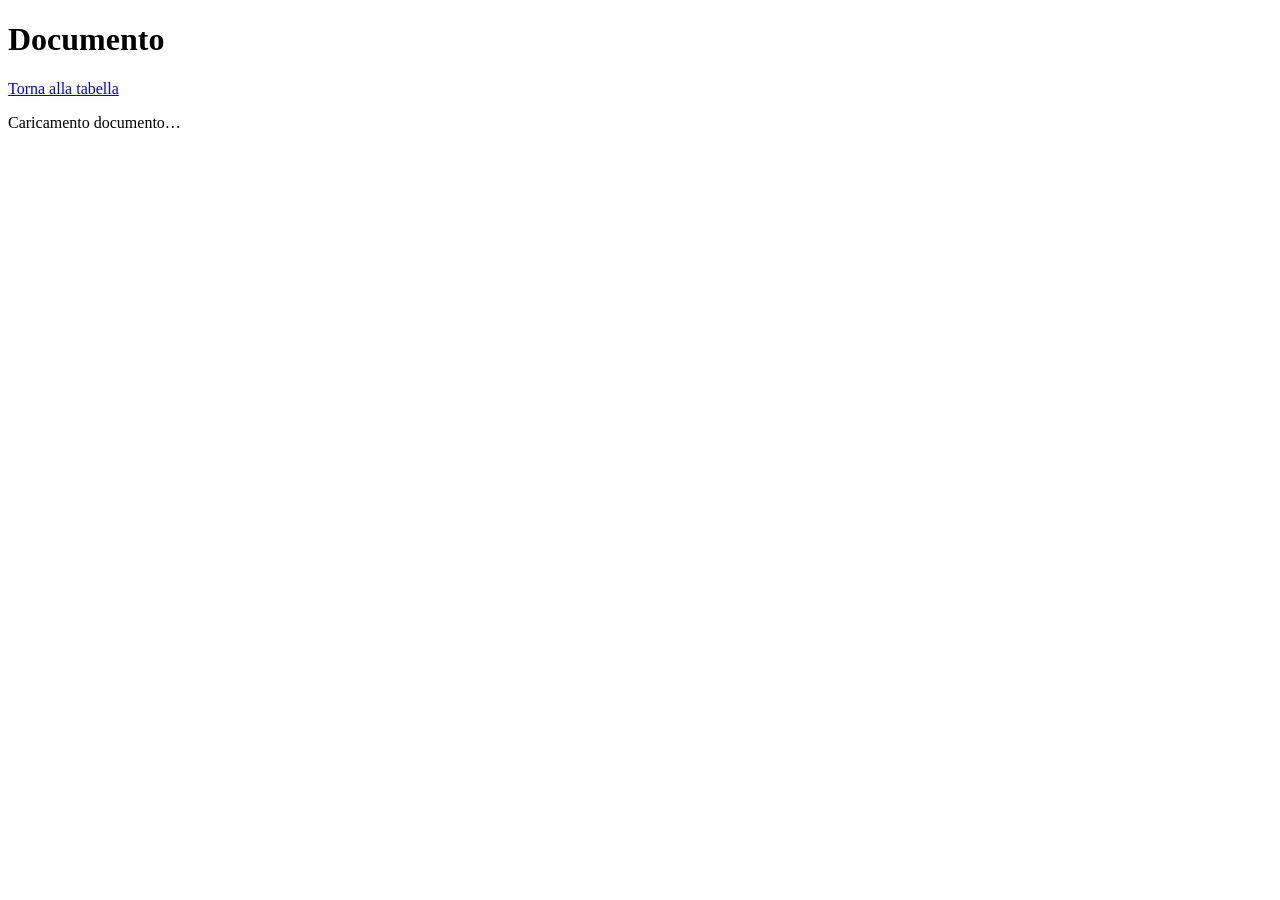
==== src/ui_assets/document.html @ 408ec9b2 "added markdown browsing for the docs folder" ====
<!doctype html>
<html lang="it">
<head>
  <meta charset="utf-8">
  <meta name="viewport" content="width=device-width, initial-scale=1">
  <title>Fantastat — Documento</title>
  <link rel="stylesheet" href="/style.css">
</head>
<body class="guide-page">
  <header><h1 id="document-title">Documento</h1><a class="button" href="/index.html">Torna alla tabella</a></header>
  <main><article id="guide-content"><p>Caricamento documento…</p></article></main>
  <script src="/guide.js"></script>
</body>
</html>
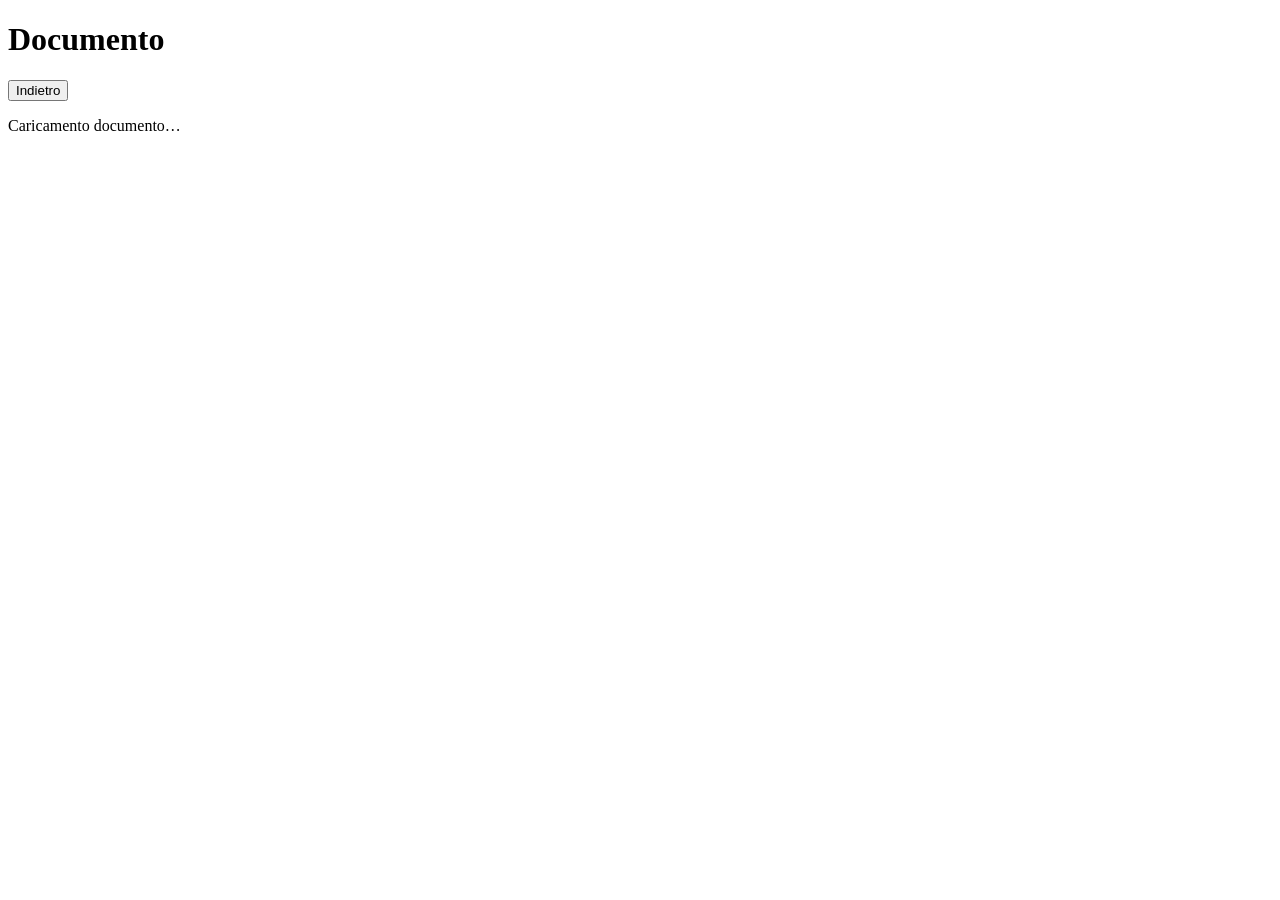
==== commit 6df03814: "Improve document page navigation" ====
--- a/src/ui_assets/document.html
+++ b/src/ui_assets/document.html
@@ -7,8 +7,9 @@
   <link rel="stylesheet" href="/style.css">
 </head>
 <body class="guide-page">
-  <header><h1 id="document-title">Documento</h1><a class="button" href="/index.html">Torna alla tabella</a></header>
+  <header><h1 id="document-title">Documento</h1><button class="button" id="back" data-fallback="/guide.html" type="button">Indietro</button></header>
   <main><article id="guide-content"><p>Caricamento documento…</p></article></main>
+  <script src="/marked.umd.js"></script>
   <script src="/guide.js"></script>
 </body>
 </html>
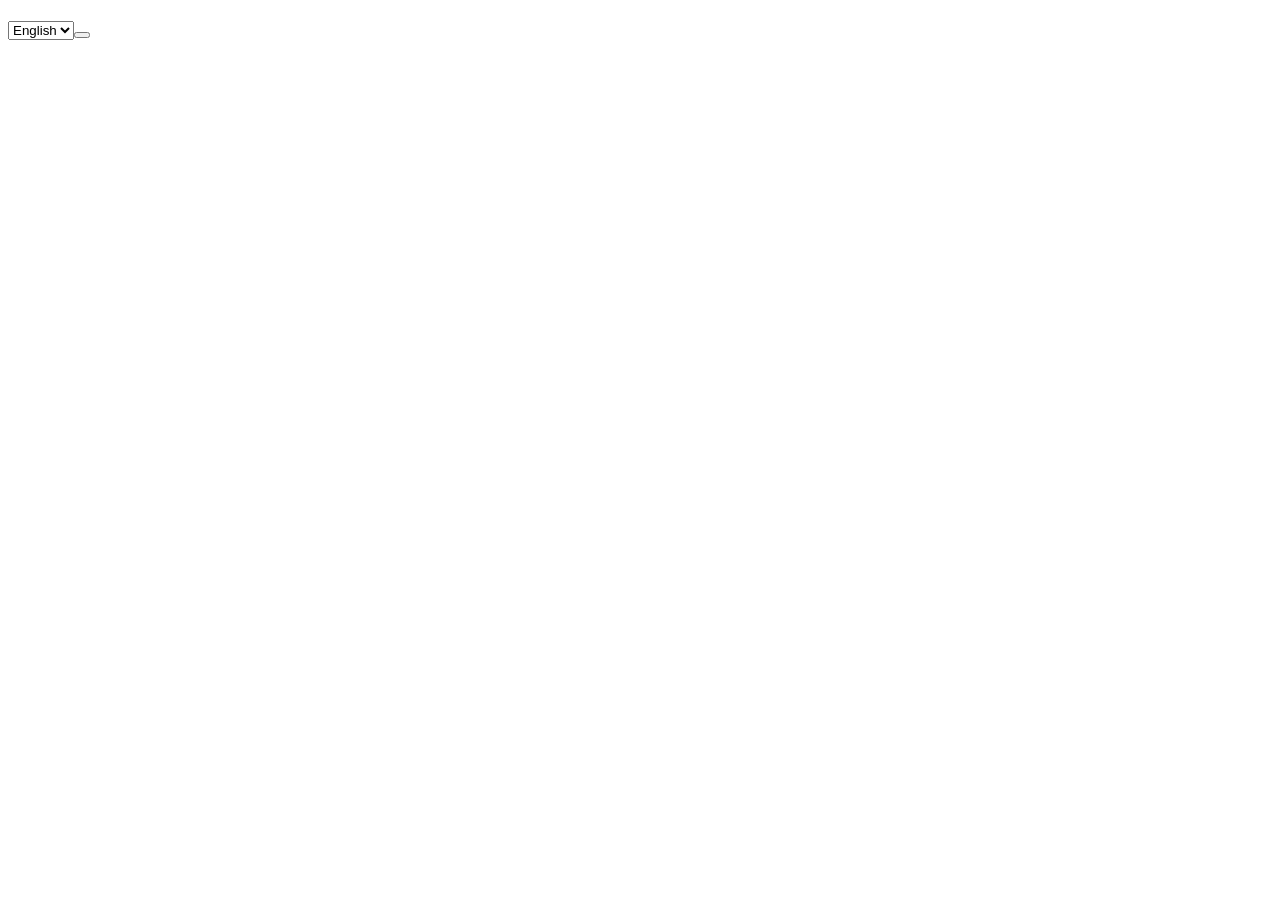
==== commit 85750b31: "Add English/Italian language support to the auction UI English is the default; an Italian option is " ====
--- a/src/ui_assets/document.html
+++ b/src/ui_assets/document.html
@@ -1,15 +1,15 @@
 <!doctype html>
-<html lang="it">
+<html lang="en">
 <head>
   <meta charset="utf-8">
   <meta name="viewport" content="width=device-width, initial-scale=1">
-  <title>Fantastat — Documento</title>
+  <title data-i18n-title="title.doc">Fantastat — Document</title>
   <link rel="stylesheet" href="/style.css">
 </head>
 <body class="guide-page">
-  <header><h1 id="document-title">Documento</h1><button class="button" id="back" data-fallback="/guide.html" type="button">Indietro</button></header>
-  <main><article id="guide-content"><p>Caricamento documento…</p></article></main>
-  <script src="/marked.umd.js"></script>
+  <header><h1 id="document-title" data-i18n="document"></h1><span class="document-actions"><select id="lang" aria-label="Language"><option value="en">English</option><option value="it">Italiano</option></select><button class="button" id="back" data-fallback="/guide.html" type="button" data-i18n="back"></button></span></header>
+  <main><article id="guide-content"><p data-i18n="loading.doc"></p></article></main>
+  <script src="/i18n.js"></script><script src="/marked.umd.js"></script>
   <script src="/guide.js"></script>
 </body>
 </html>
